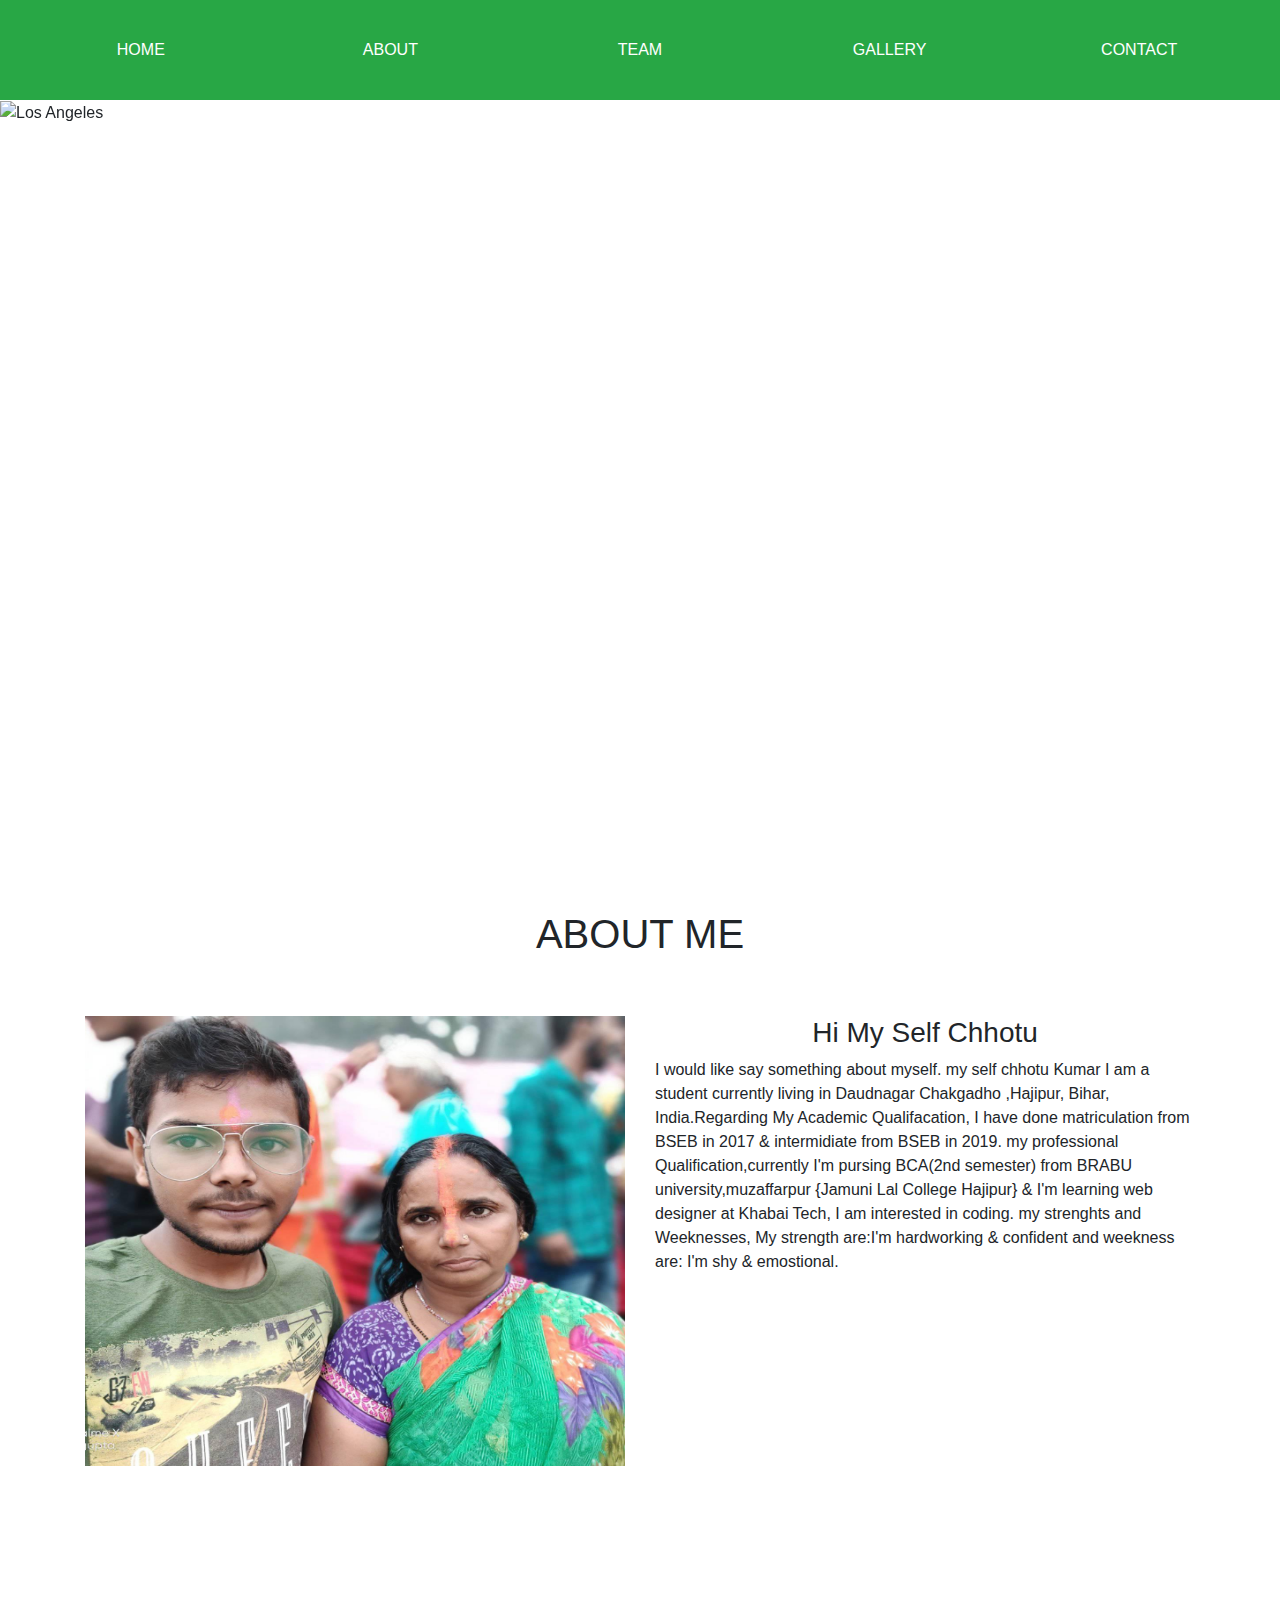
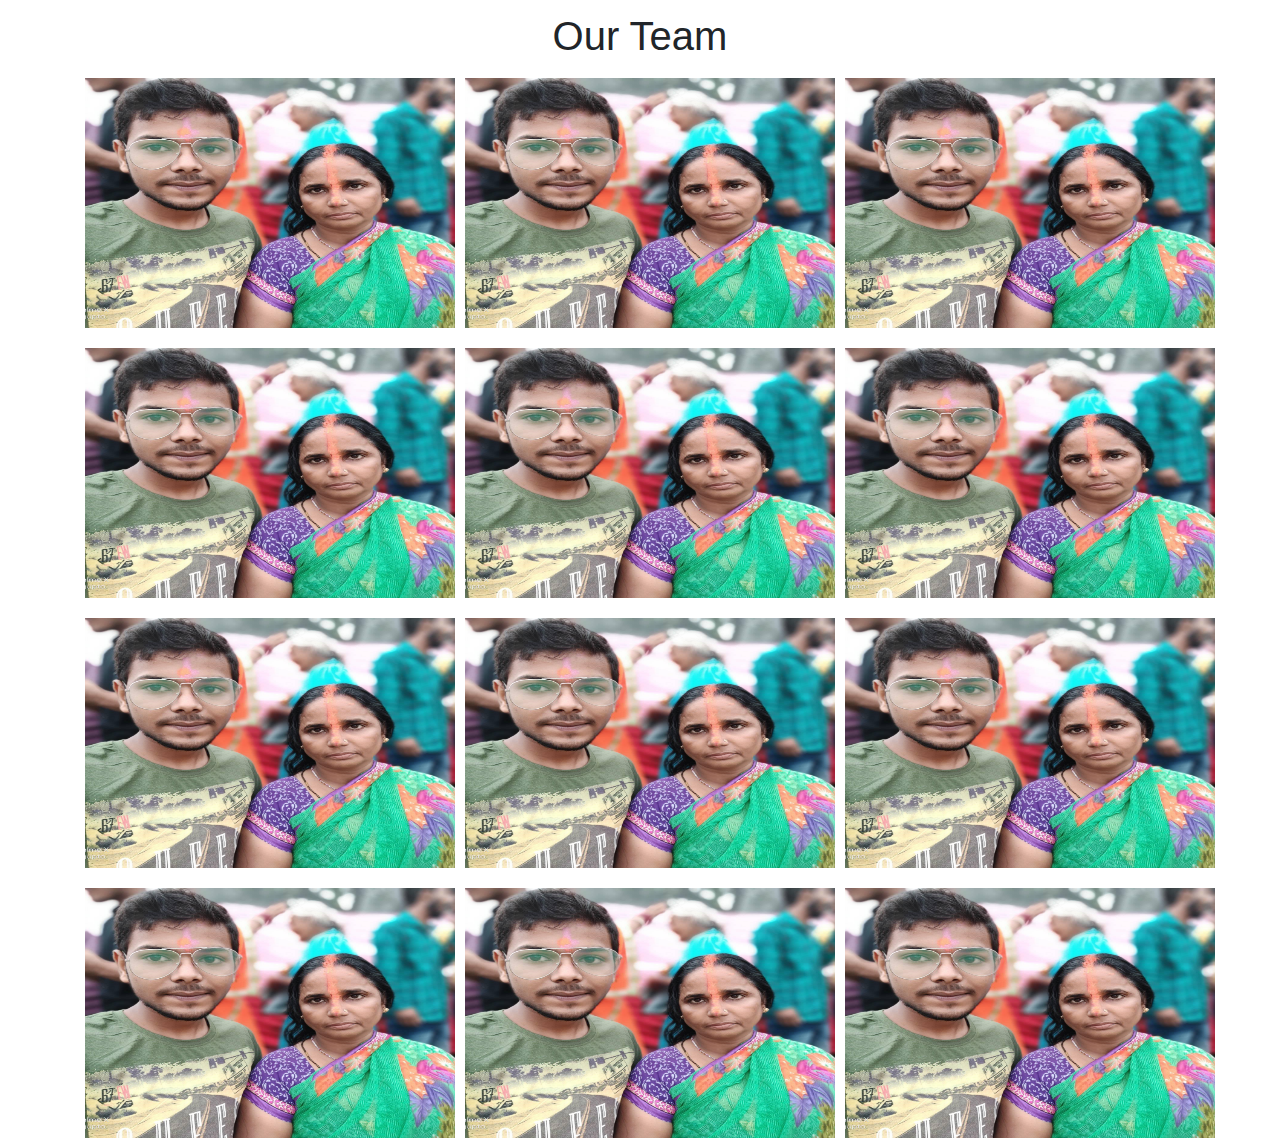
==== index.html @ 5cd6d9eb "learn" ====
<!DOCTYPE html>
<html lang="en">
<head>
	<title>bootstrap</title>
	<meta charset="utf-8">
  <meta content="width=device-width, initial-scale=1 shrink-to-fit=no" name="viewport">
	<link rel="stylesheet"  href="style.css">
	
	<link rel="stylesheet" href="css/bootstrap.css">
	
</head>
<body>
 <header >
    <nav class="nav nav-pills nav-justified col-md-4 col-sm col-lg-12 bg-success navbar  ">
  <a class="nav-item nav-link  abc" href="#">home</a>
  <a class="nav-item nav-link abc" href="#">about</a>
  <a class="nav-item nav-link abc" href="#">Team</a>
  <a class="nav-item nav-link  abc" href="#">gallery</a>
  <a class="nav-item nav-link  abc" href="#">contact</a>
</nav>
  </header>
  <main>
   <div id="demo" class="carousel slide " data-ride="carousel">
  <ul class="carousel-indicators">
    <li data-target="#demo" data-slide-to="0" class="active"></li>
    <li data-target="#demo" data-slide-to="1"></li>
    <li data-target="#demo" data-slide-to="2"></li>
  </ul>
  
 
  <div class="carousel-inner">
    <div class="carousel-item active">
      <img src="https://wallpapertag.com/wallpaper/full/e/9/7/667140-amazing-love-nature-wallpaper-1920x1080.jpg" alt="Los Angeles" width="100%" height="600px" >
    </div>
    <div class="carousel-item">
      <img src="https://avante.biz/wp-content/uploads/Beautiful-Pictures-Of-Love-Wallpapers/Beautiful-Pictures-Of-Love-Wallpapers-041.jpg" alt="Chicago" width="100%" height="600px">
    </div>
    <div class="carousel-item">
      <img src="https://i.ytimg.com/vi/DaULdNxW6xE/maxresdefault.jpg" alt="New York" width="100%" height="600px" >
    </div>
  </div>
  
 
  <a class="carousel-control-prev" href="#demo" data-slide="prev">
    <span class="carousel-control-prev-icon"></span>
  </a>
  <a class="carousel-control-next" href="#demo" data-slide="next">
    <span class="carousel-control-next-icon"></span>
  </a>
</div>
<section class="about">
  <div class="container ">
    <div class="row">
      <h1 class="text-center  col-md-4 col-lg-12">ABOUT ME</h1>
      <div class=" mom col-md-12 col-sm-12 col-lg-6 about1 ">
        <img src="mai or mom.jpg" width="auto" height="450" >
      </div>
      <div class="col-md-12 col-sm-12 col-lg-6 about1 ">
        <h3 class="text-center  col-md-4 col-lg-12"> Hi My Self Chhotu</h3>
        <p >I would like say something about myself. my self chhotu Kumar I am a student currently living in Daudnagar Chakgadho ,Hajipur, Bihar, India.Regarding My Academic Qualifacation, I have done matriculation from BSEB in 2017 & intermidiate from BSEB in 2019. my professional Qualification,currently I'm pursing BCA(2nd semester) from BRABU university,muzaffarpur {Jamuni Lal College Hajipur} & I'm learning web designer at Khabai Tech, I am interested in coding. my strenghts and Weeknesses, My strength are:I'm hardworking & confident and weekness are: I'm shy & emostional.</p>
      </div>
    </div>
  </div>
</section><br><br><br><br>
                <!--========Team========-->
<section class="team">
  <div class="container team1 ">
    <h1 class="text-center col-md-12 col-sm-12 col-lg-12"> Our Team</h1>
    <div class="row ">
     <!-- <div class="col-md-4 col-sm-4 col-lg-4 pic">
        <img src="mai or mom.jpg" width="auto" height="250">
        <p class="text">chhotu</p>
      </div>
      <div class=" col-md-4 col-sm-4 col-lg-4  pic ">
        <img src="mai or mom.jpg" width="auto" height="250">
         <p class="text">chhotu</p>
      </div>
      <div class=" col-lg-4 col-lg-4 col-sm-4 pic  ">
     <img src="mai or mom.jpg" width="auto" height="250">
      <p class="text">chhotu</p>
      </div>
        <div class="col-md-4 col-sm-4 col-lg-4 a">
        <img src="mai or mom.jpg" width="300" height="250">
         <p class="text">chhotu</p>
      </div>
      <div class=" col-md-4 col-sm-4 col-lg-4  a ">
        <img src="mai or mom.jpg" width="300" height="250">
         <p class="text">chhotu</p>
      </div>
      <div class=" col-lg-4 col-lg-4 col-sm-4 a  ">
     <img src="mai or mom.jpg" width="300" height="250">
      <p class="text">chhotu</p>
      </div>-->
      <div class="col-md-4 pic">
        <img src="mai or mom.jpg" width="370" height="250">
       
      </div>
      <div class="col-md-4 pic">
        <img src="mai or mom.jpg" width="370" height="250">
       
      </div>
      <div class="col-md-4 pic">
        <img src="mai or mom.jpg" width="370" height="250">
       
      </div>
      <div class="col-md-4 pic">
        <img src="mai or mom.jpg" width="370" height="250">
       
      </div>
      <div class="col-md-4 pic">
        <img src="mai or mom.jpg" width="370" height="250">
       
      </div>
      <div class="col-md-4 pic">
        <img src="mai or mom.jpg" width="370" height="250">
       
      </div>
      <div class="col-md-4 pic">
        <img src="mai or mom.jpg" width="370" height="250">
       
      </div>
      <div class="col-md-4 pic">
        <img src="mai or mom.jpg" width="370" height="250">
       
      </div>
      <div class="col-md-4 pic">
        <img src="mai or mom.jpg" width="370" height="250">
       
      </div>
      <div class="col-md-4 pic">
        <img src="mai or mom.jpg" width="370" height="250">
       
      </div>
      <div class="col-md-4 pic">
        <img src="mai or mom.jpg" width="370" height="250">
       
      </div>
      <div class="col-md-4 pic">
        <img src="mai or mom.jpg" width="370" height="250">
       
      </div>
    </div>
  </div>
</section>
  </main>

	 
	<script src="js/bootstrap.js"></script>
	<script src="js/jqurey.js"></script>
    <script src="https://ajax.googleapis.com/ajax/libs/jquery/3.5.1/jquery.min.js"></script>
  <script src="https://cdnjs.cloudflare.com/ajax/libs/popper.js/1.16.0/umd/popper.min.js"></script>
  <script src="https://maxcdn.bootstrapcdn.com/bootstrap/4.5.0/js/bootstrap.min.js"></script>
</body>
</html>
---- style.css ----
*{
	margin: 0;
	padding: 0;
	box-sizing: border-box;
}
.navbar{
	height:100px;
	display: flex;
}
.abc{
	color: white;
	text-transform: uppercase;
}
 .carousel-item {
  width: 100%;
  height: 90vh;
  background-size: 100% 100%;
  background-position: center;
  background-repeat: no-repeat;
}
.carousel-item img{
	width: 100%;
}
.mom{
	width: 100%;
	height: auto;
	background-size: cover;
	background-position: center;
	background-repeat: no-repeat;
}
@media  screen and (max-width: 786px) {
  .mom img{
  	width: auto;
  }
}
.mom img{
	width: 100%;
}
.about{
	height: auto;
}
.about1{
	padding: 50px;
	margin: 0px;
}

@media  screen and (max-width: 786px) {
  .team1 img{
  	width: auto;
  }
  .about1 img{
  	width: 100%;
  }
}
.pic{
	padding: 10px ;
	margin: 0px;
}
@media  screen and (max-width: 786px) {
  .pic img{
  	width: auto;
  }
  
}

.text{
	text-align: center;
}
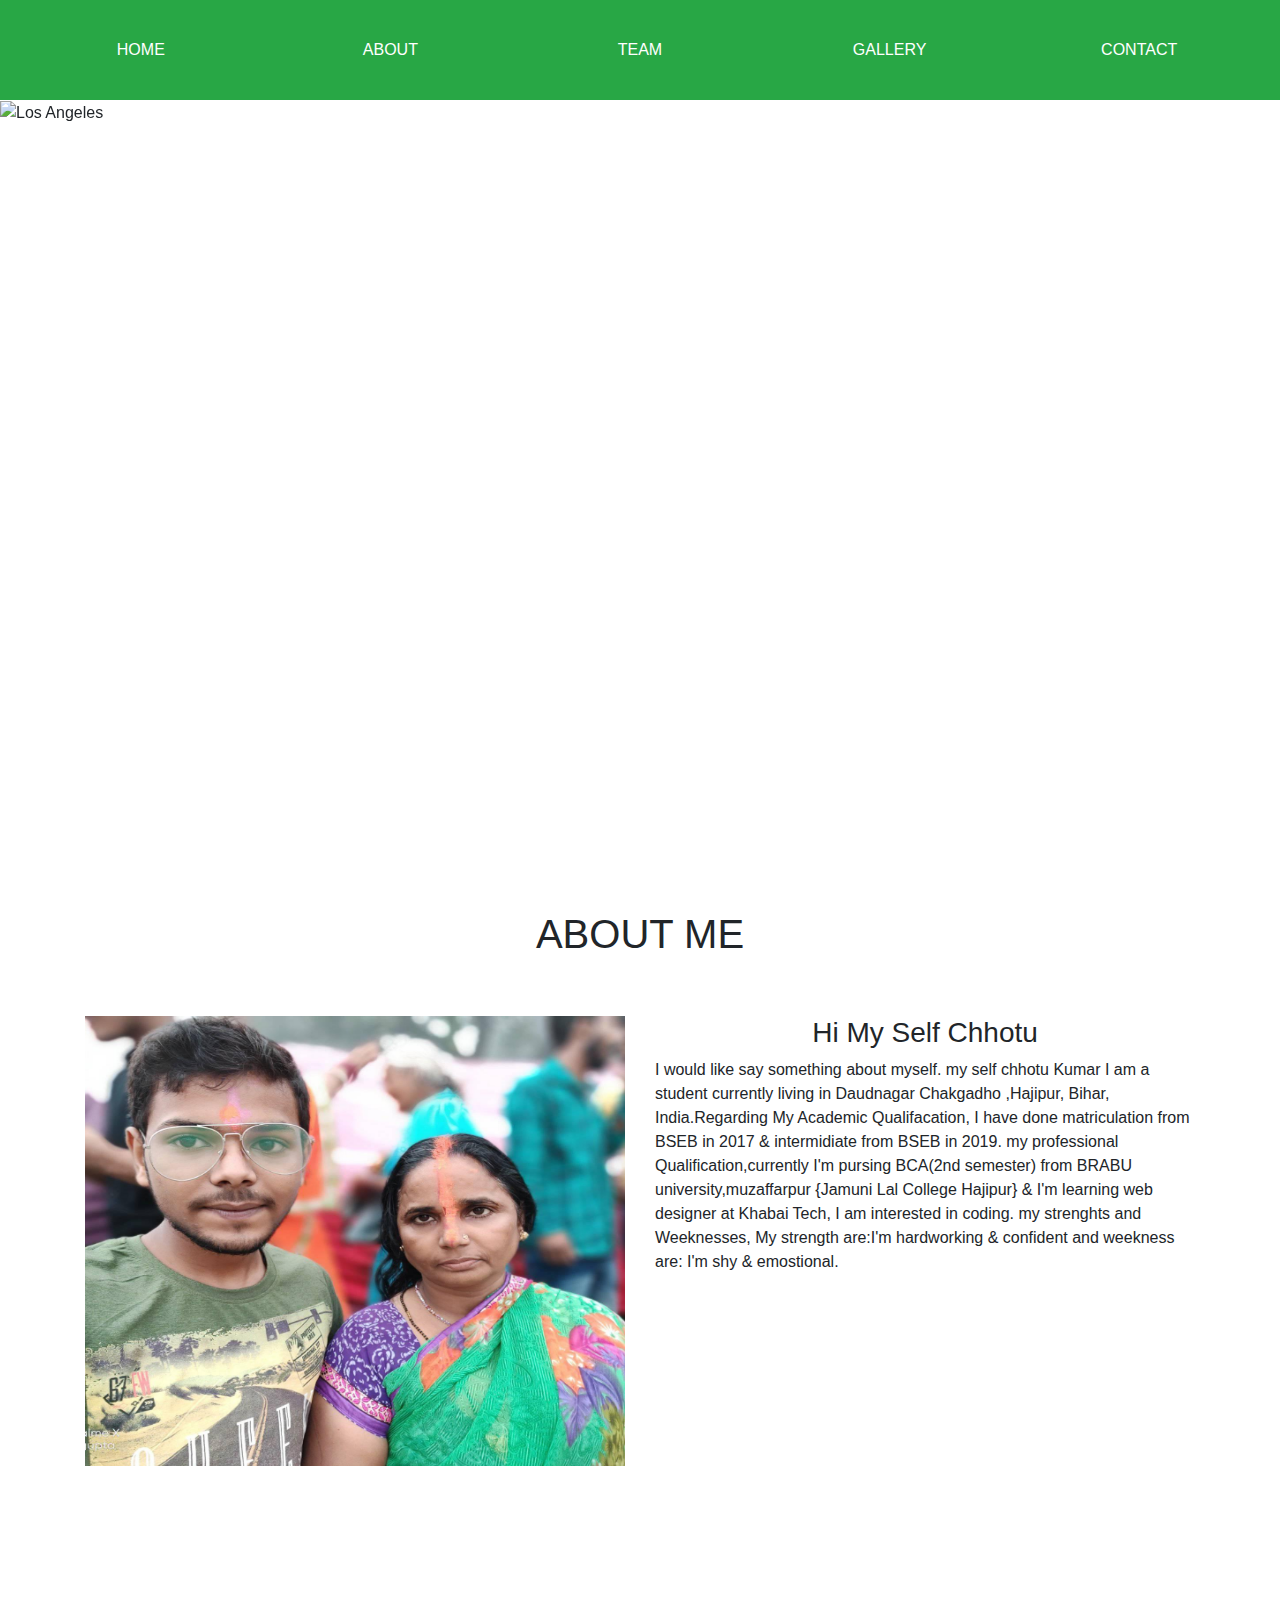
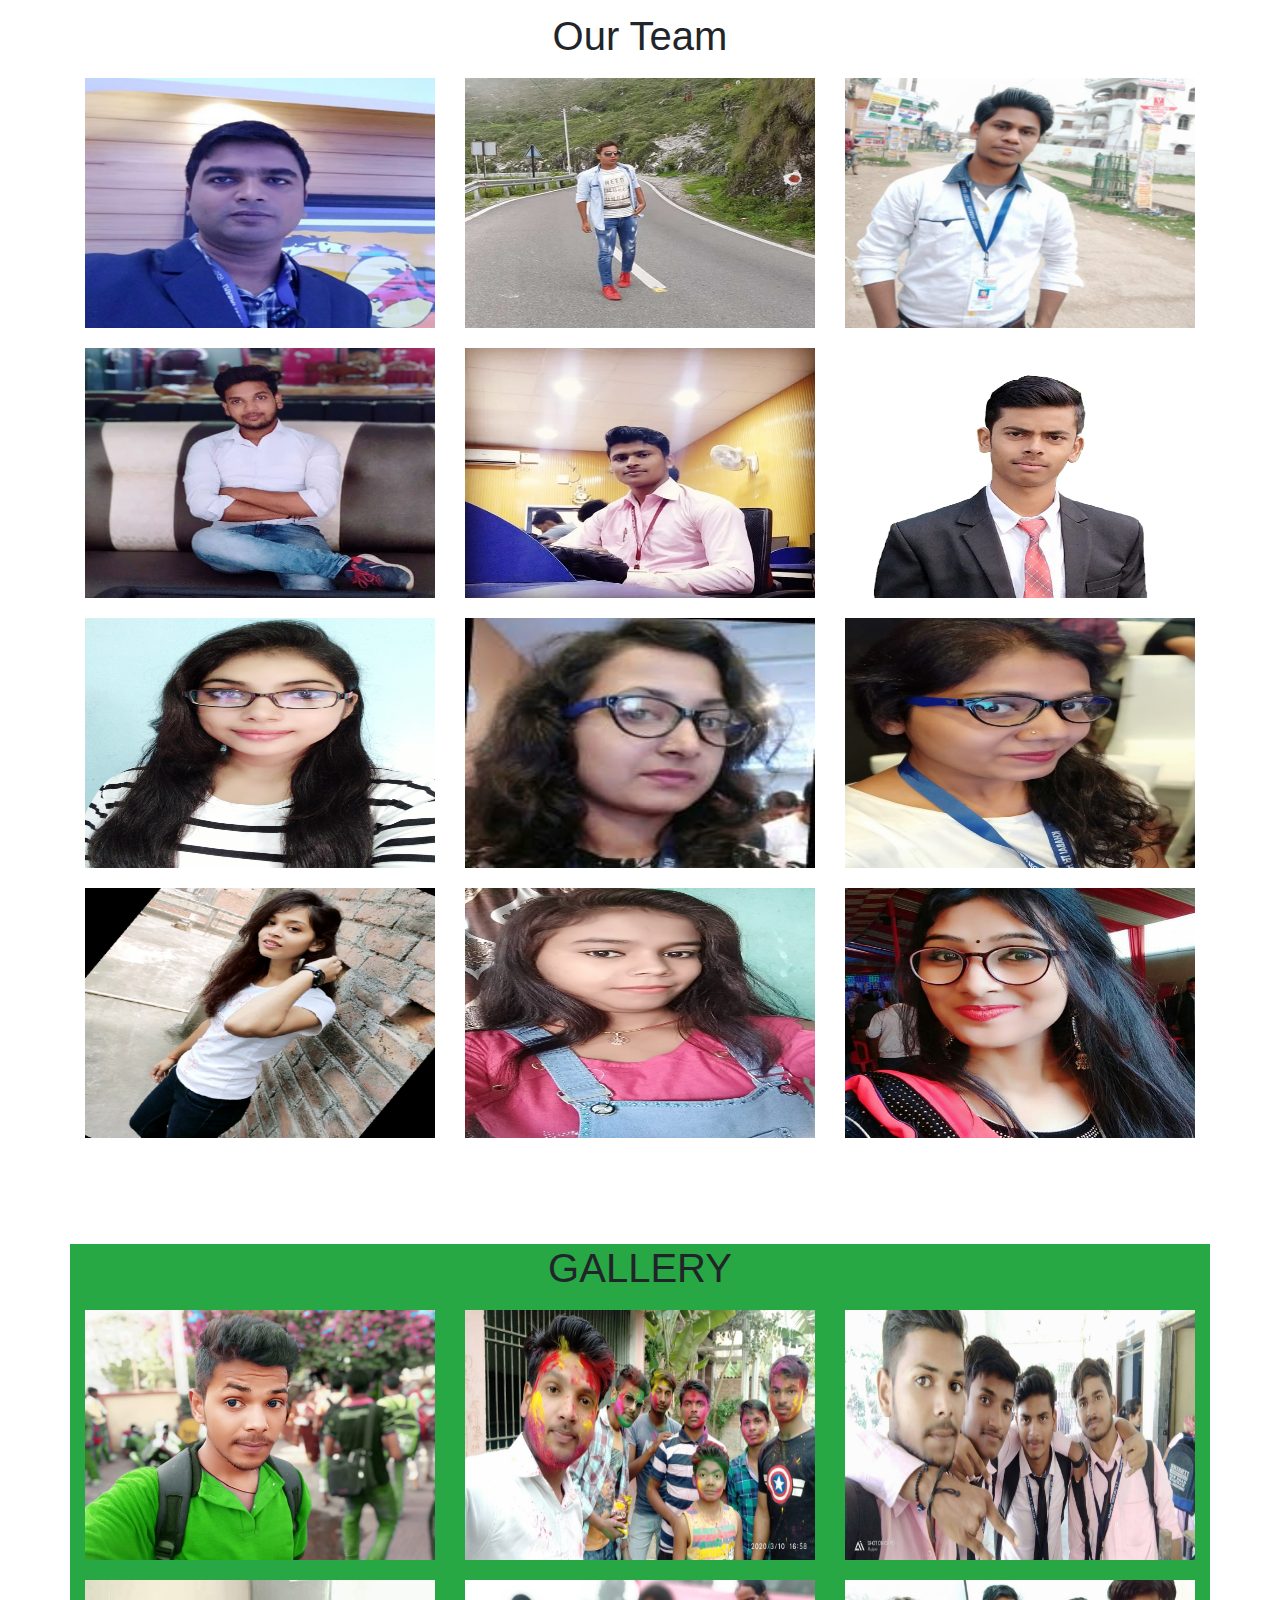
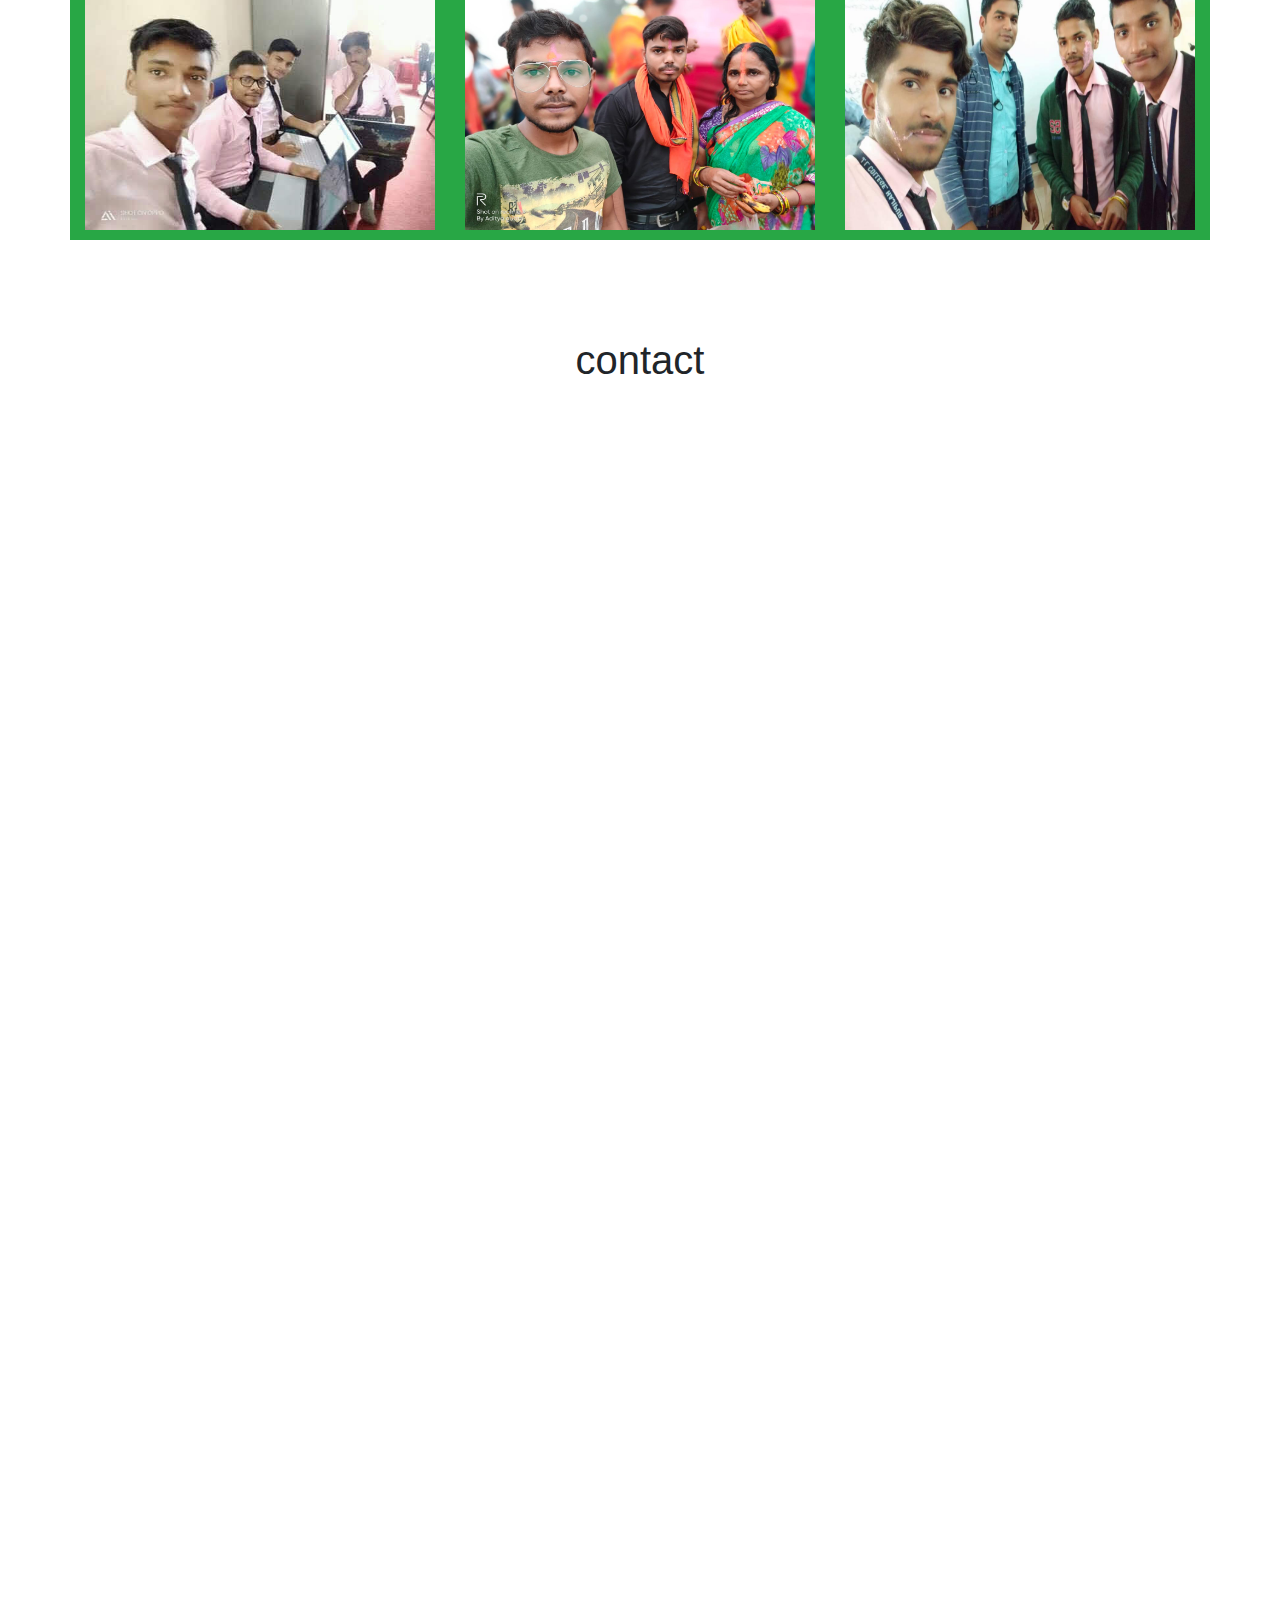
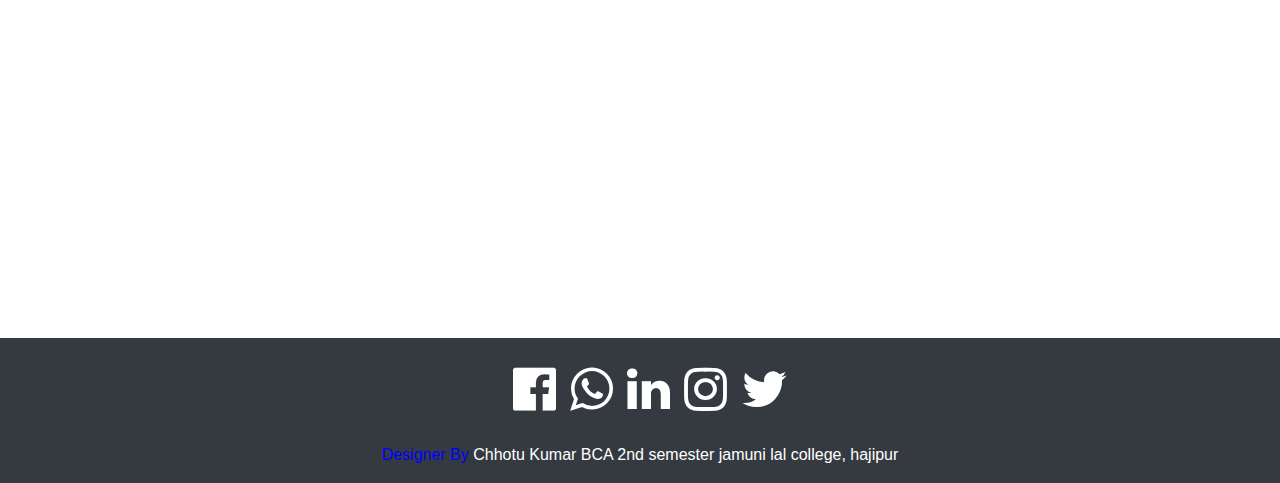
==== commit 64ebbdb9: "new website" ====
--- a/index.html
+++ b/index.html
@@ -7,6 +7,8 @@
 	<link rel="stylesheet"  href="style.css">
 	
 	<link rel="stylesheet" href="css/bootstrap.css">
+  <link rel="stylesheet" href="https://use.fontawesome.com/releases/v5.7.0/css/all.css" integrity="sha384-lZN37f5QGtY3VHgisS14W3ExzMWZxybE1SJSEsQp9S+oqd12jhcu+A56Ebc1zFSJ" crossorigin="anonymous">
+  <link rel="stylesheet"  href="https://stackpath.bootstrapcdn.com/font-awesome/4.7.0/css/font-awesome.min.css">
 	
 </head>
 <body>
@@ -92,53 +94,125 @@
       <p class="text">chhotu</p>
       </div>-->
       <div class="col-md-4 pic">
-        <img src="mai or mom.jpg" width="370" height="250">
-       
-      </div>
-      <div class="col-md-4 pic">
-        <img src="mai or mom.jpg" width="370" height="250">
-       
-      </div>
-      <div class="col-md-4 pic">
-        <img src="mai or mom.jpg" width="370" height="250">
-       
-      </div>
-      <div class="col-md-4 pic">
-        <img src="mai or mom.jpg" width="370" height="250">
-       
-      </div>
-      <div class="col-md-4 pic">
-        <img src="mai or mom.jpg" width="370" height="250">
-       
-      </div>
-      <div class="col-md-4 pic">
-        <img src="mai or mom.jpg" width="370" height="250">
-       
-      </div>
-      <div class="col-md-4 pic">
-        <img src="mai or mom.jpg" width="370" height="250">
-       
-      </div>
-      <div class="col-md-4 pic">
-        <img src="mai or mom.jpg" width="370" height="250">
-       
-      </div>
-      <div class="col-md-4 pic">
-        <img src="mai or mom.jpg" width="370" height="250">
-       
-      </div>
-      <div class="col-md-4 pic">
-        <img src="mai or mom.jpg" width="370" height="250">
-       
-      </div>
-      <div class="col-md-4 pic">
-        <img src="mai or mom.jpg" width="370" height="250">
-       
-      </div>
-      <div class="col-md-4 pic">
-        <img src="mai or mom.jpg" width="370" height="250">
-       
-      </div>
+        <img src="princesir.jpeg" width="350" height="250">
+       
+      </div>
+      <div class="col-md-4 pic">
+        <img src="vishwek1.jpeg" width="350" height="250">
+       
+      </div>
+      <div class="col-md-4 pic">
+        <img src="vicky.jpeg" width="350" height="250">
+       
+      </div>
+       <div class="col-md-4 pic">
+        <img src="deep1.jpg" width="350" height="250">
+       
+      </div>
+
+       <div class="col-md-4 pic">
+        <img src="sujeet.jpg" width="350" height="250">
+       
+      </div>
+
+       <div class="col-md-4 pic">
+        <img src="shubham.png" width="350" height="250">
+       
+      </div>
+
+
+       <div class="col-md-4 pic">
+        <img src="shilpa.jpg" width="350" height="250">
+       
+      </div>
+
+
+       <div class="col-md-4 pic">
+        <img src="neha.jfif" width="350" height="250">
+       
+      </div>
+
+       <div class="col-md-4 pic">
+        <img src="sandhya.jpg" width="350" height="250">
+       
+      </div>
+
+
+       <div class="col-md-4 pic">
+        <img src="prachi.jfif" width="350" height="250">
+       
+      </div>
+
+       <div class="col-md-4 pic">
+        <img src="amsha.jpg" width="350" height="250">
+       
+      </div>
+
+       <div class="col-md-4 pic">
+        <img src="khushboo1.jfif" width="350" height="250">
+       
+      </div>
+    </div>
+  </div>
+</section><br><br><br><br>
+
+<!--============= gallery ===========-->
+<section class="gallery">
+  <div class="container bg-success">
+    <h1 class="text-center case ">gallery</h1>
+    <div class="row">
+      <div class="col-md-4 pic">
+        <img src="IMG-20200329-WA0001.jpg" width="350" height="250">
+       
+      </div>
+      <div class="col-md-4 pic">
+        <img src="b3.jpg" width="350" height="250">
+       
+      </div>
+      <div class="col-md-4 pic">
+        <img src="b4.jpg" width="350" height="250">
+       
+      </div>
+      <div class="col-md-4 pic">
+        <img src="b5.jpg" width="350" height="250">
+       
+      </div>
+      <div class="col-md-4 pic">
+        <img src="momdad.jpeg" width="350" height="250">
+       
+      </div>
+      <div class="col-md-4 pic">
+        <img src="mai or princesir.jpg" width="350" height="250">
+       
+      </div>
+    </div>
+  </div>
+  
+</section><br><br><br><br>
+<section class="contact">
+  <div class="container">
+    <h1 class="text-center">contact</h1>
+    <div class="row">
+      
+      <iframe src="https://www.google.com/maps/embed?pb=!1m18!1m12!1m3!1d3595.25966242725!2d85.21507151530993!3d25.695825417594776!2m3!1f0!2f0!3f0!3m2!1i1024!2i768!4f13.1!3m3!1m2!1s0x3babe6c1d211acb7%3A0x1781d61514965490!2sKhabai%20Tech!5e0!3m2!1sen!2sin!4v1591198892788!5m2!1sen!2sin" width="100%" height="400px;" frameborder="0" class="container-fluid" alt="Cinque Terre" style="border:0;margin-top: 0px;" allowfullscreen="" aria-hidden="false" tabindex="0"></iframe>
+
+
+      <iframe src="https://docs.google.com/forms/d/e/1FAIpQLSc71JNIV3eQVGwe201j4Ym46hsoPy2jwlXhJZ4DUvHla8wvsg/viewform?embedded=true" width="100%" height="1050" frameborder="0" marginheight="0" marginwidth="0" class="container-fluid" alt="Cinque Terre" style="text-align: center;">Loading…</iframe>
+    </div>
+  </div>
+</section>
+<br><br><br><br>
+<section class="footer">
+  <div class="container-fluid bg-dark footer1">
+    <div class="row">
+      <div class="icon col-lg-12 col-sm-12 col-md-12 text-center">
+        <a href="https://www.facebook.com/chhotu.raj.351104"><i class="fa fa-facebook-official" aria-hidden="true"></i></a>
+        <a href="https://api.whatsapp.com/send?phone=7277226281"><i class="fa fa-whatsapp" aria-hidden="true"></i></a>
+        <a href="https://www.linkedin.com/in/chhotu-kumar-7ba8731a6/"><i class="fa fa-linkedin" aria-hidden="true"></i></a>
+        <a href="https://www.instagram.com/chhotu_shaw.351104/"><i class="fa fa-instagram" aria-hidden="true"></i></a>
+        <a href="https://twitter.com/Chhotuk43923545"><i class="fa fa-twitter" aria-hidden="true"></i></a>
+      </div>
+      <p class="text-center copy col-lg-12 col-sm-12 col-md-12">Designer By <a href="#">Chhotu Kumar BCA 2nd semester jamuni lal college, hajipur</a></p>
     </div>
   </div>
 </section>
--- a/style.css
+++ b/style.css
@@ -46,7 +46,7 @@
 
 @media  screen and (max-width: 786px) {
   .team1 img{
-  	width: auto;
+  	width: 100%;
   }
   .about1 img{
   	width: 100%;
@@ -58,13 +58,30 @@
 }
 @media  screen and (max-width: 786px) {
   .pic img{
-  	width: auto;
+  	width: 100%;
   }
   
 }
-
-.text{
+.case{
+	text-transform: uppercase;
+}
+.footer1{
+	height: auto;
+}
+.icon{
+	font-size: 50px;
+	color: white;
+	margin: 10px;
+	padding: 5px 10px;
+}
+.copy {
+	color: blue;
+}
+.copy a{
+	color: white;
 	text-align: center;
 }
+.fa{
+	color: white;
+}
 
-
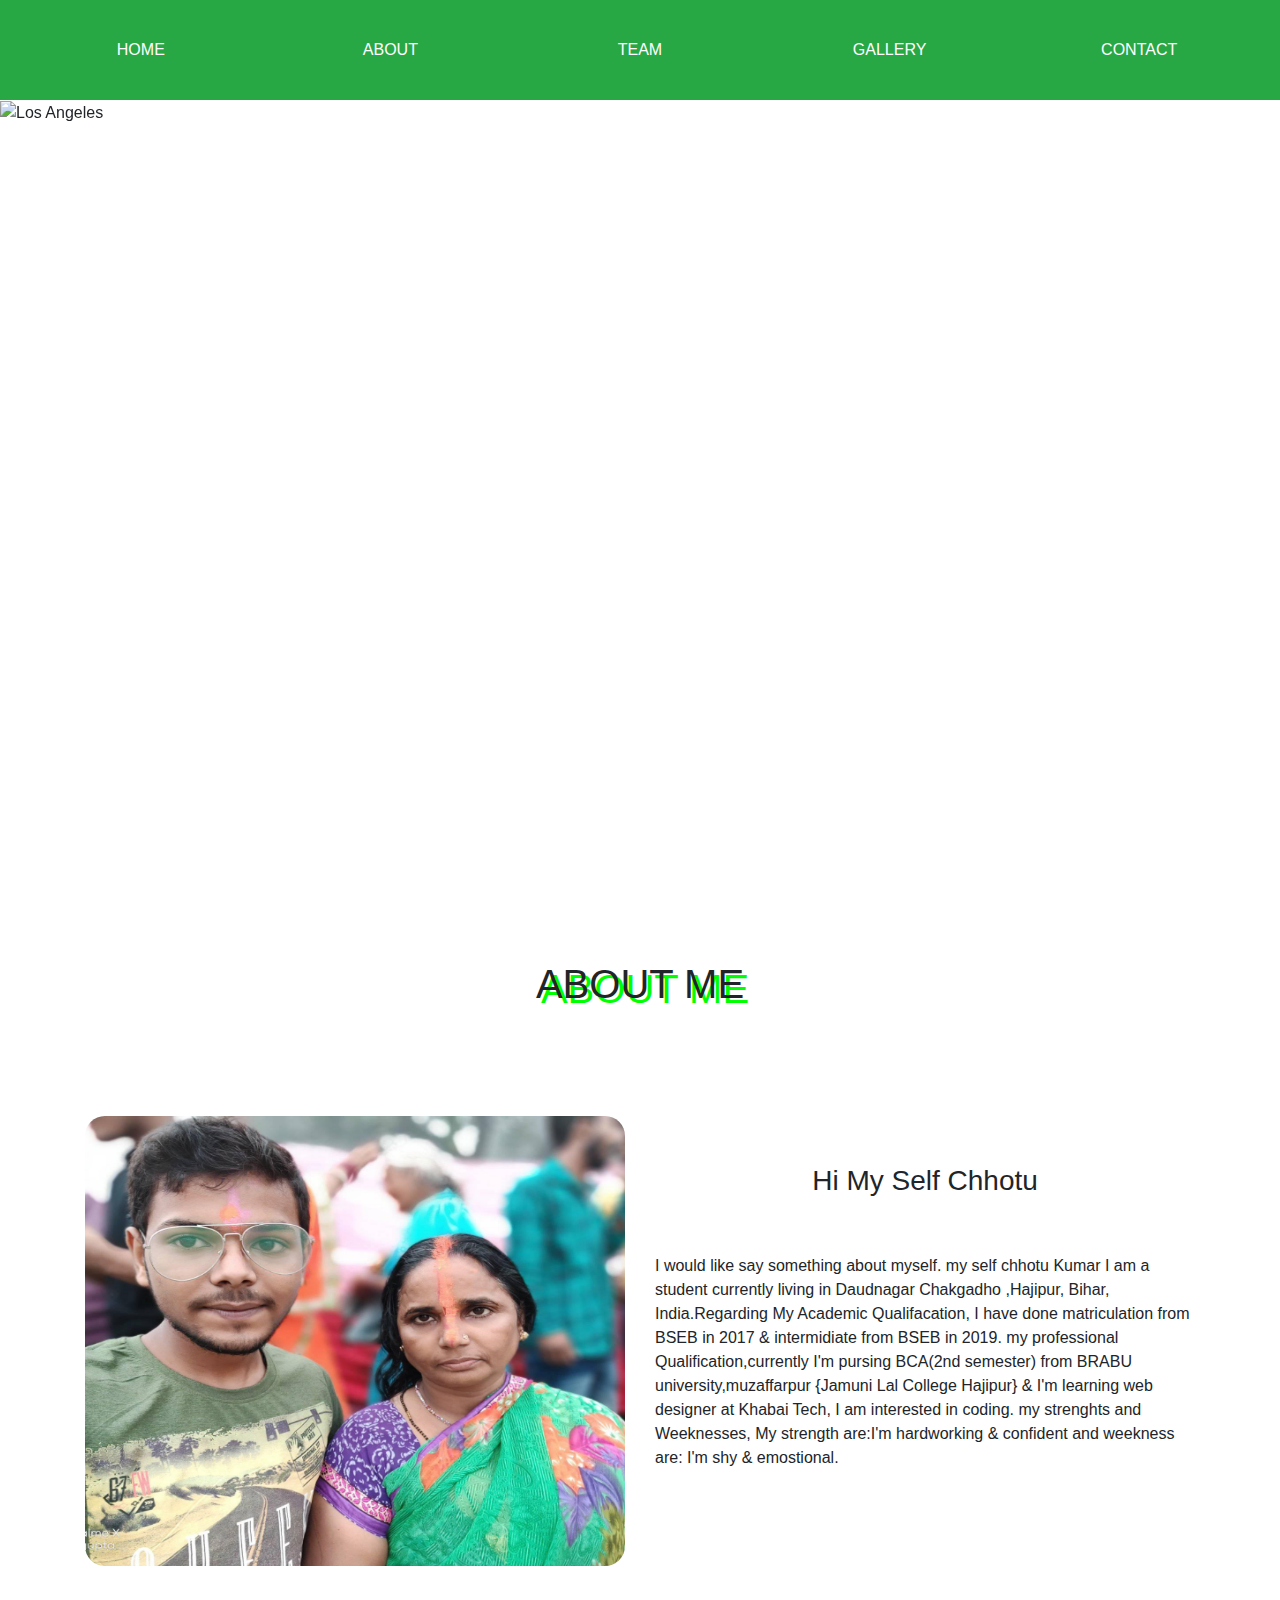
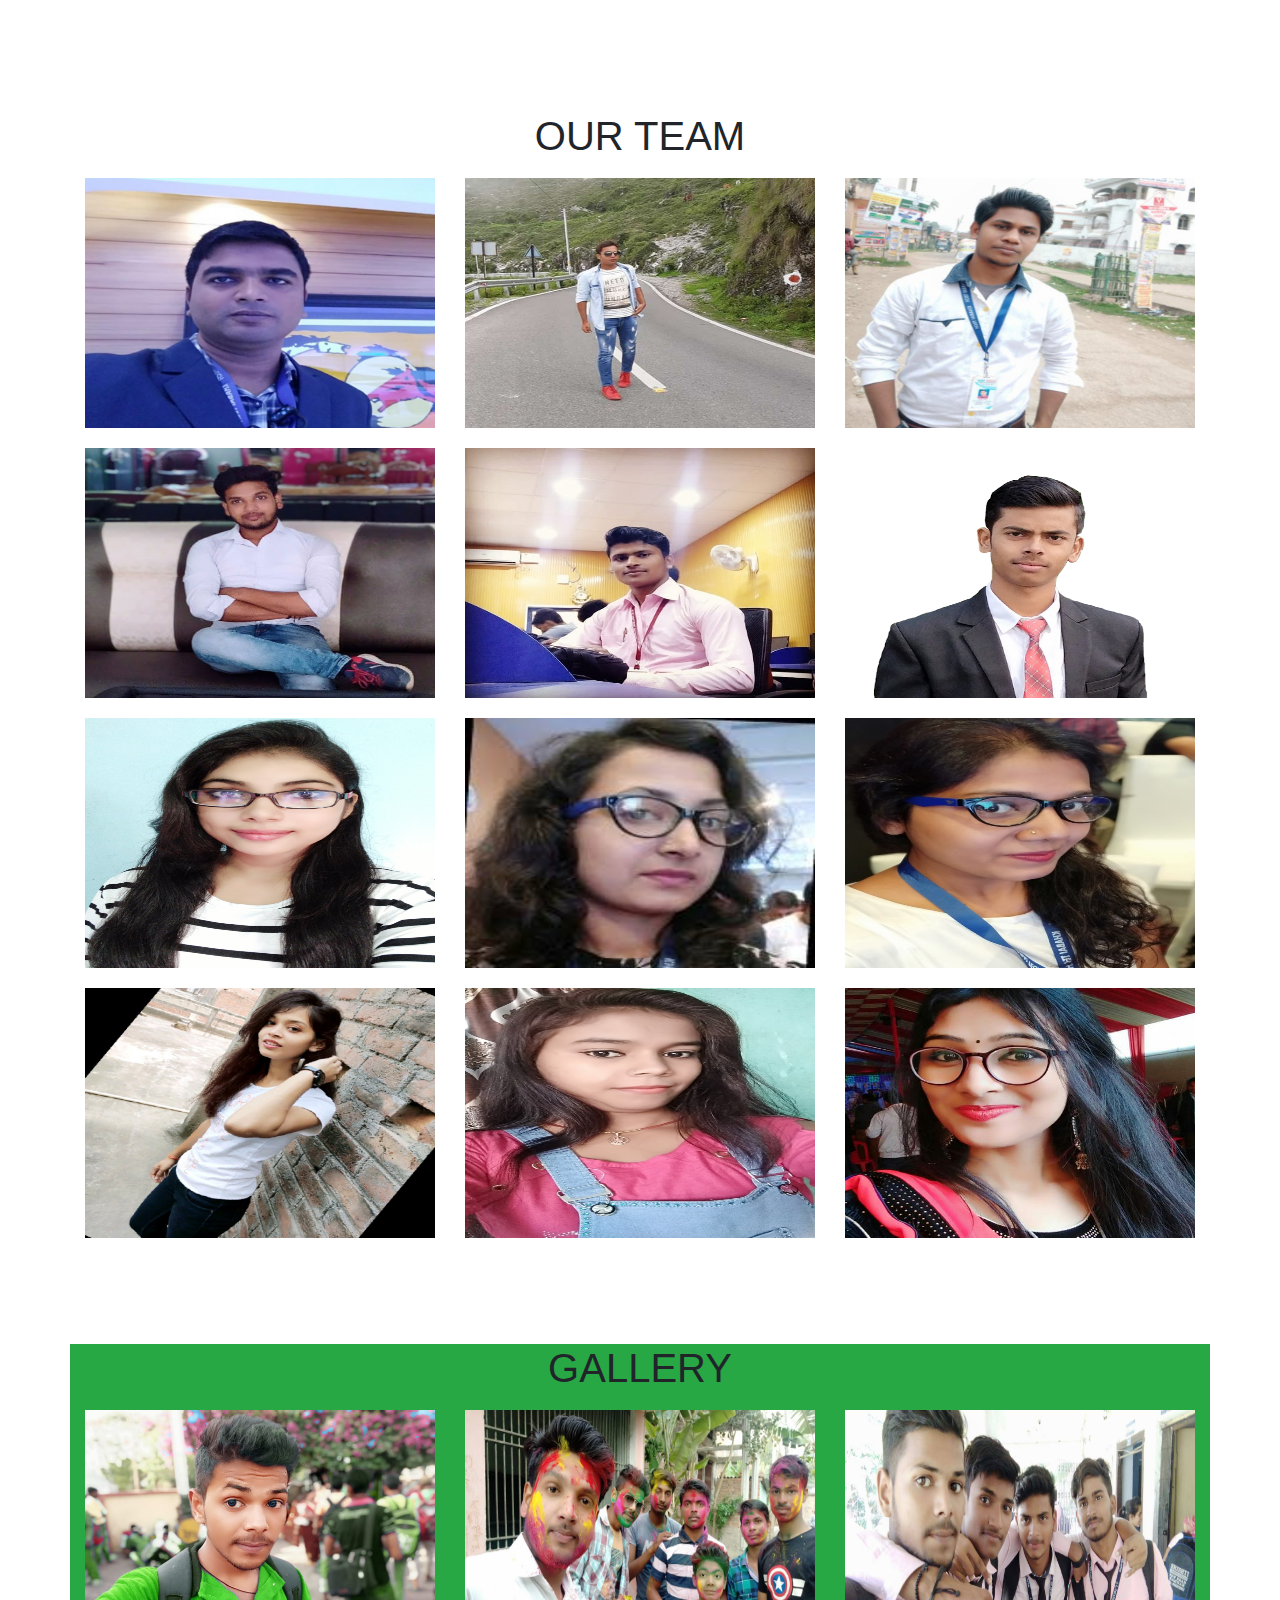
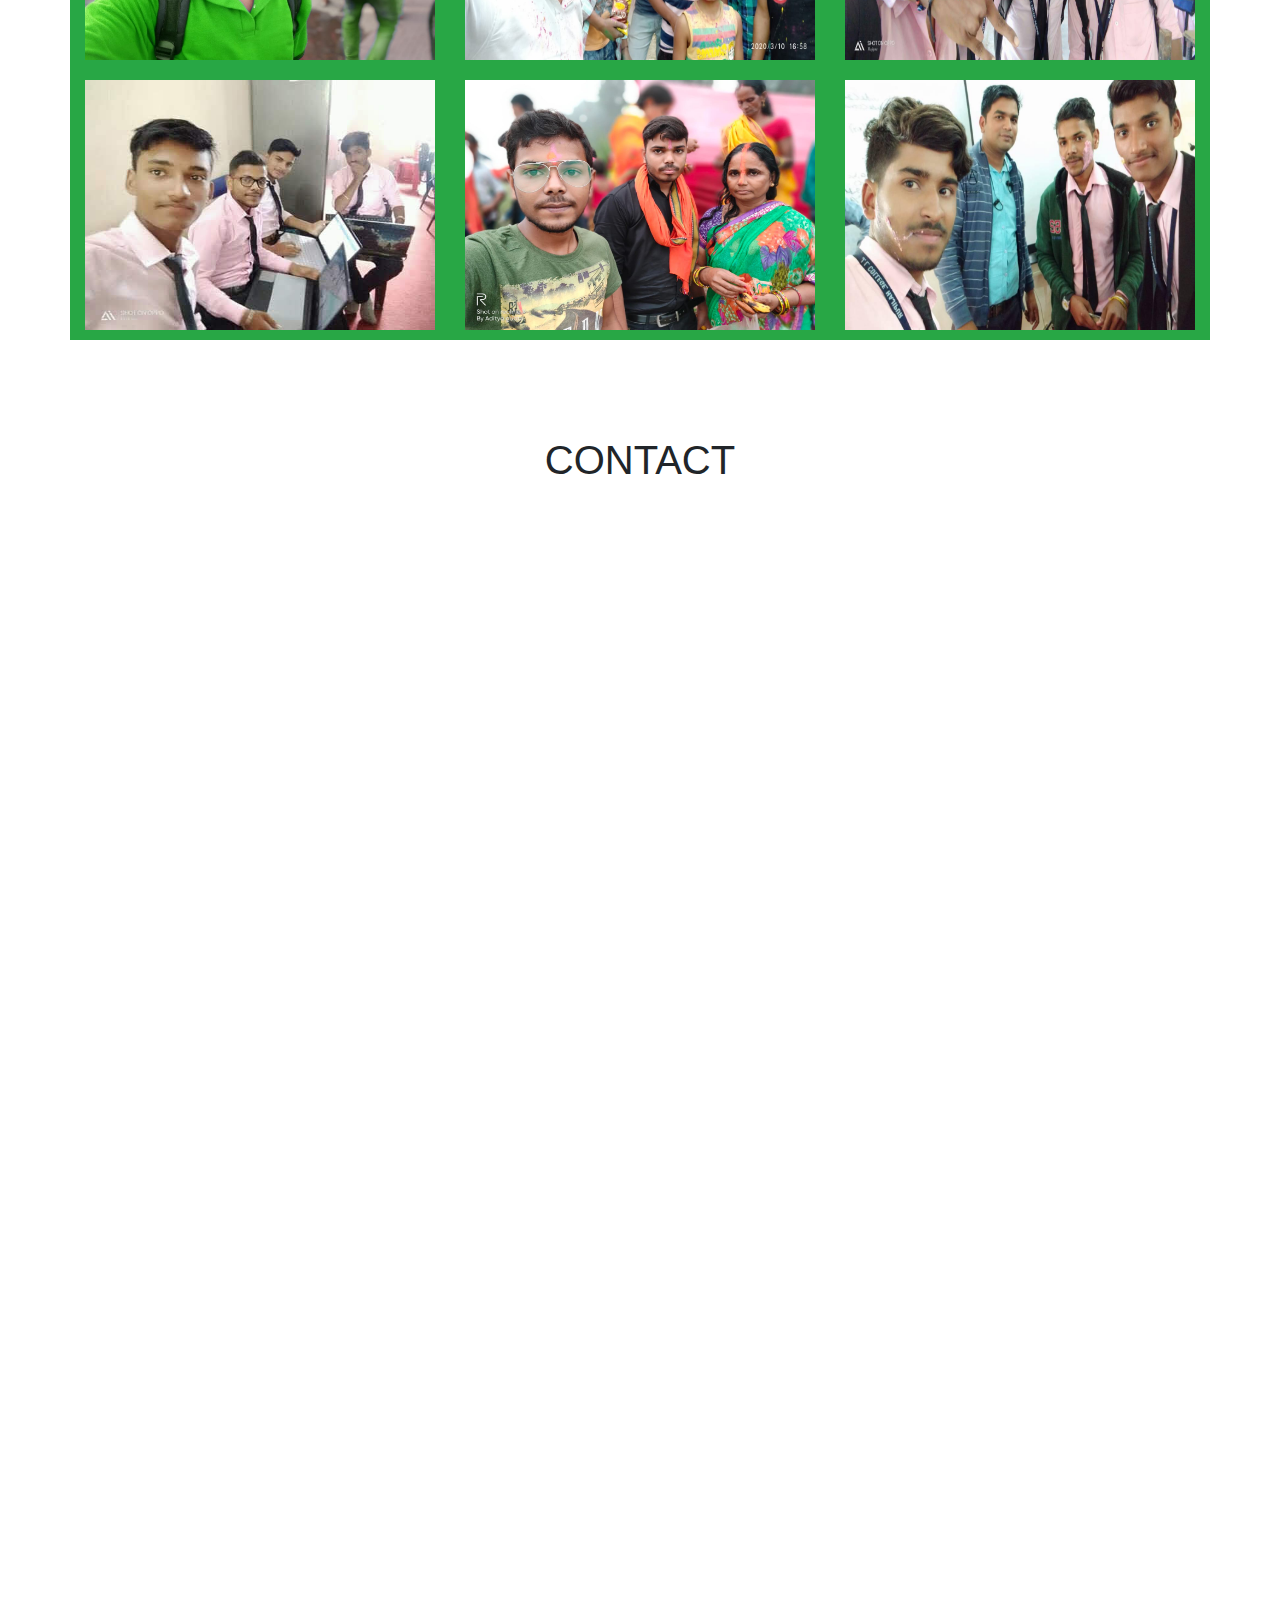
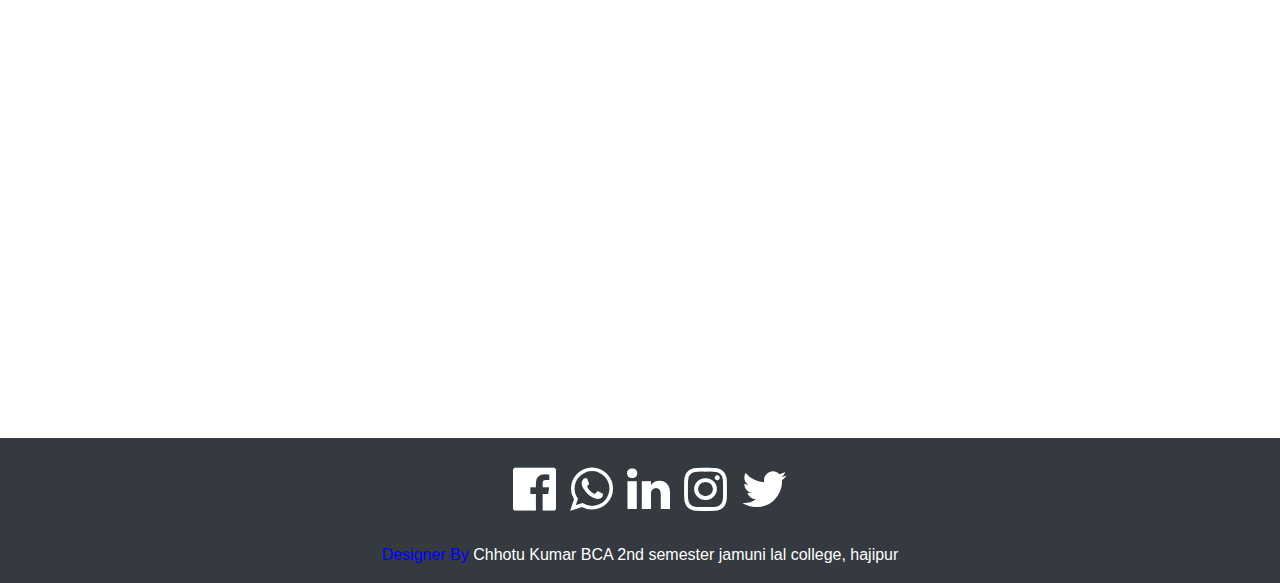
==== commit ee6a2c17: "new" ====
--- a/index.html
+++ b/index.html
@@ -15,10 +15,10 @@
  <header >
     <nav class="nav nav-pills nav-justified col-md-4 col-sm col-lg-12 bg-success navbar  ">
   <a class="nav-item nav-link  abc" href="#">home</a>
-  <a class="nav-item nav-link abc" href="#">about</a>
-  <a class="nav-item nav-link abc" href="#">Team</a>
-  <a class="nav-item nav-link  abc" href="#">gallery</a>
-  <a class="nav-item nav-link  abc" href="#">contact</a>
+  <a class="nav-item nav-link abc" href="about.html" target="_blank_">about</a>
+  <a class="nav-item nav-link abc" href="team.html" target="_blank_">Team</a>
+  <a class="nav-item nav-link  abc" href="gallery.html" target="_blank_">gallery</a>
+  <a class="nav-item nav-link  abc" href="contact.html" target="_blank_">contact</a>
 </nav>
   </header>
   <main>
@@ -53,12 +53,12 @@
 <section class="about">
   <div class="container ">
     <div class="row">
-      <h1 class="text-center  col-md-4 col-lg-12">ABOUT ME</h1>
+      <h1 class="text-center  col-md-4 col-lg-12 me">ABOUT ME</h1>
       <div class=" mom col-md-12 col-sm-12 col-lg-6 about1 ">
         <img src="mai or mom.jpg" width="auto" height="450" >
       </div>
       <div class="col-md-12 col-sm-12 col-lg-6 about1 ">
-        <h3 class="text-center  col-md-4 col-lg-12"> Hi My Self Chhotu</h3>
+        <h3 class="text-center  col-md-4 col-lg-12 p-5"> Hi My Self Chhotu</h3>
         <p >I would like say something about myself. my self chhotu Kumar I am a student currently living in Daudnagar Chakgadho ,Hajipur, Bihar, India.Regarding My Academic Qualifacation, I have done matriculation from BSEB in 2017 & intermidiate from BSEB in 2019. my professional Qualification,currently I'm pursing BCA(2nd semester) from BRABU university,muzaffarpur {Jamuni Lal College Hajipur} & I'm learning web designer at Khabai Tech, I am interested in coding. my strenghts and Weeknesses, My strength are:I'm hardworking & confident and weekness are: I'm shy & emostional.</p>
       </div>
     </div>
@@ -69,30 +69,7 @@
   <div class="container team1 ">
     <h1 class="text-center col-md-12 col-sm-12 col-lg-12"> Our Team</h1>
     <div class="row ">
-     <!-- <div class="col-md-4 col-sm-4 col-lg-4 pic">
-        <img src="mai or mom.jpg" width="auto" height="250">
-        <p class="text">chhotu</p>
-      </div>
-      <div class=" col-md-4 col-sm-4 col-lg-4  pic ">
-        <img src="mai or mom.jpg" width="auto" height="250">
-         <p class="text">chhotu</p>
-      </div>
-      <div class=" col-lg-4 col-lg-4 col-sm-4 pic  ">
-     <img src="mai or mom.jpg" width="auto" height="250">
-      <p class="text">chhotu</p>
-      </div>
-        <div class="col-md-4 col-sm-4 col-lg-4 a">
-        <img src="mai or mom.jpg" width="300" height="250">
-         <p class="text">chhotu</p>
-      </div>
-      <div class=" col-md-4 col-sm-4 col-lg-4  a ">
-        <img src="mai or mom.jpg" width="300" height="250">
-         <p class="text">chhotu</p>
-      </div>
-      <div class=" col-lg-4 col-lg-4 col-sm-4 a  ">
-     <img src="mai or mom.jpg" width="300" height="250">
-      <p class="text">chhotu</p>
-      </div>-->
+     
       <div class="col-md-4 pic">
         <img src="princesir.jpeg" width="350" height="250">
        
--- a/style.css
+++ b/style.css
@@ -42,6 +42,15 @@
 .about1{
 	padding: 50px;
 	margin: 0px;
+	border-radius: 20px 20px 20px 20px;
+}
+.about1 img{
+
+	border-radius: 20px 20px 20px 20px;
+}
+.about2 img{
+
+	border-radius: 20px 20px 20px 20px;
 }
 
 @media  screen and (max-width: 786px) {
@@ -84,4 +93,28 @@
 .fa{
 	color: white;
 }
-
+.me{
+	text-shadow: 5px 5px lime;
+	padding: 50px;
+}
+.me1{
+	text-shadow: 5px 5px white;
+	
+}
+.team2{
+	background: radial-gradient(red,pink,lime,brown);
+}
+.Our{
+	text-shadow: 3px 3px blue;
+}
+.case1{
+	text-shadow: 5px 5px lime;
+	text-transform: uppercase;
+	padding: 20px;
+}
+.contact1{
+	background: linear-gradient(pink,brown,lime);
+}
+.container h1{
+	text-transform: uppercase;
+}